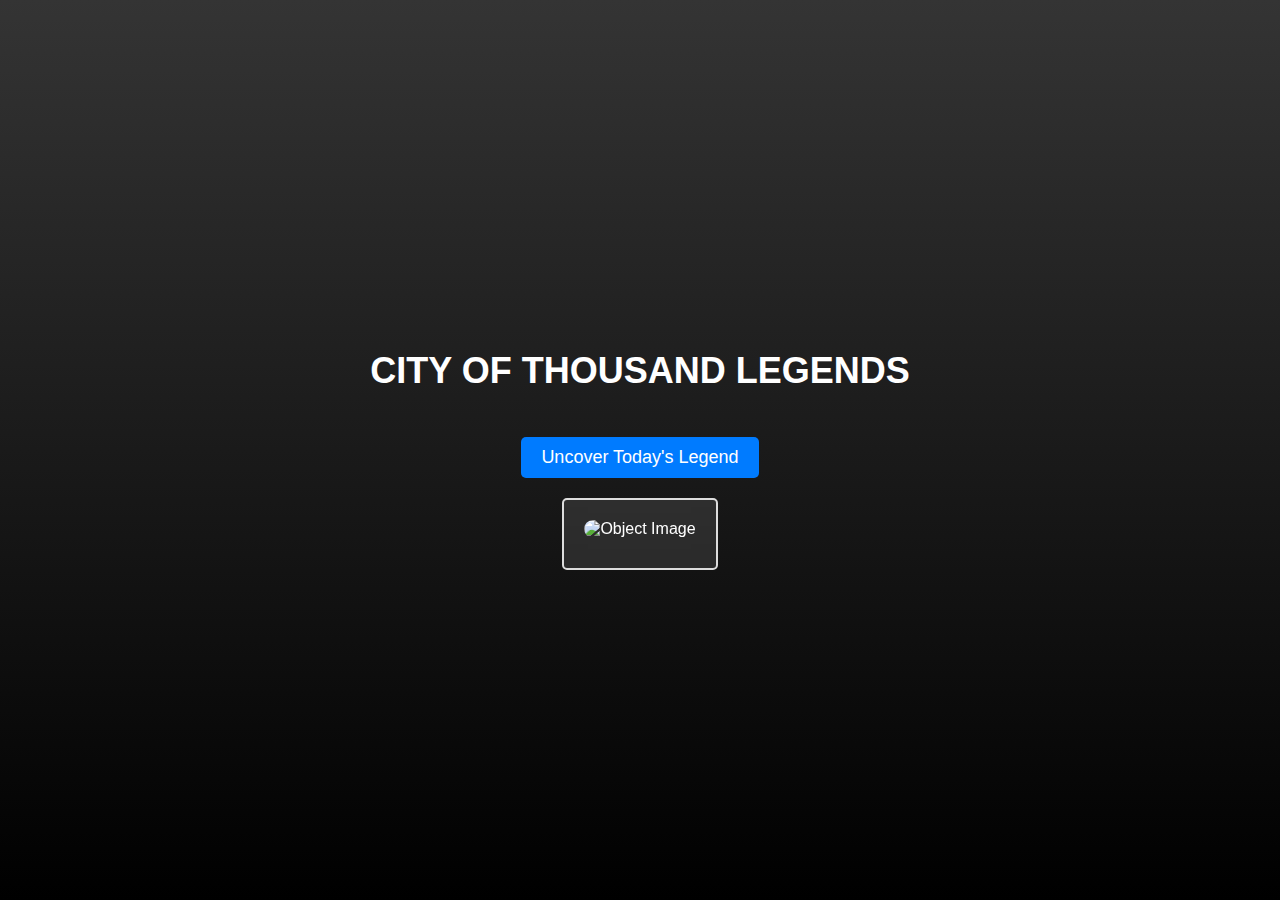
==== index.html @ 30639967 "Initial Commit" ====
<!DOCTYPE html>
<html lang="en">

<head>
    <meta charset="UTF-8">
    <meta name="viewport" content="width=device-width, initial-scale=1.0">
    <title>City of Thousand Legends</title>
    <style>
        body {
            font-family: 'Trebuchet MS', Arial, sans-serif;
            text-align: center;
            background: linear-gradient(180deg, #343434 0%, #000000 100%);
            color: #fff;
            margin: 0;
            padding: 0;
            height: 100vh;
            display: flex;
            flex-direction: column;
            justify-content: center;
            align-items: center;
        }

        #container {
            display: flex;
            flex-direction: column;
            align-items: center;
        }

        #result {
            margin-top: 20px;
            border: 2px solid #ddd;
            border-radius: 5px;
            padding: 20px;
            background-color: rgba(255, 255, 255, 0.1);
            backdrop-filter: blur(10px);
            max-width: 300px;
        }

        #result img {
            max-width: 100%;
            border-radius: 10px;
        }

        h1 {
            margin-top: 20px;
            font-size: 36px;
            text-transform: uppercase;
        }

        #selectButton {
            background-color: #007BFF;
            color: #fff;
            border: none;
            border-radius: 5px;
            padding: 10px 20px;
            cursor: pointer;
            transition: background-color 0.3s;
            font-size: 18px;
            margin-top: 20px;
        }

        #selectButton:hover {
            background-color: #0056b3;
        }

        h2 {
            font-size: 24px;
            margin: 10px 0;
        }

        p {
            font-size: 16px;
            line-height: 1.5;
            margin: 10px 0;
        }

        #objectDescription {
            font-style: italic;
        }
    </style>
</head>

<body>
    <h1>City of Thousand Legends</h1>
    <div id="container">
        <button id="selectButton">Uncover Today's Legend</button>
        <div id="result">
            <img id="objectImage" src="" alt="Object Image">
            <h2 id="objectName"></h2>
            <p id="objectLore"></p>
            <p id="objectDescription"></p>
        </div>
    </div>

    <script>
        const roles = [
  {
    id: 1,
    name: "The Destroyer",
    photo: "img/Destroyer.jpg",
    description: "Destroy something in your life that is holding you back. This could be a physical object, a relationship, or even a negative thought pattern.",
    lore: "Come at the end of an era to destroy the old and make way for the new",
    rarity: "Common",
    weight: 5,
    team: "Yin",
    color: "#FF5733", // Fiery Red
  },
  {
    id: 2,
    name: "The Phoenix",
    photo: "img/Phoenix.jpg",
    description: "Rise from the ashes of your failures and become stronger than ever before.",
    lore: "Emerge from the flames, wiser and more resilient",
    rarity: "Common",
    weight: 5,
    team: "Yin",
    color: "#E25822", // Fiery Orange
  },
  {
    id: 3,
    name: "The Rebel",
    photo: "img/Rebel.jpg",
    description: "Defy authority and fight for what you believe in.",
    lore: "In the face of conformity, I stand for my convictions",
    rarity: "Common",
    weight: 5,
    team: "Yin",
    color: "#953163", // Bold Purple
  },
  {
    id: 4,
    name: "The Fearless Explorer",
    photo: "img/Explorer.jpg",
    description: "Embrace your fear of the unknown. Try a new hobby, visit an unfamiliar place, or learn something entirely outside your comfort zone.",
    lore: "In the heart of uncertainty, I find my greatest adventures",
    rarity: "Rare",
    weight: 3,
    team: "Yang",
    color: "#3C7A89", // Adventurous Blue-Green
  },
  {
    id: 5,
    name: "The Charitable Hero",
    photo: "img/Hero.jpg",
    description: "Promote kindness and empathy. Volunteer your time, donate to a charity, or help a stranger in need.",
    lore: "Through compassion, I become a hero of the heart",
    rarity: "Rare",
    weight: 3,
    team: "Yang",
    color: "#4B9E86", // Compassionate Green
  },
  {
    id: 6,
    name: "The Fitness Enthusiast",
    photo: "img/Fitness.jpg",
    description: "Prioritize physical health. Engage in a workout routine, try a new sport, or meet your fitness goals.",
    lore: "In strength, I find vitality",
    rarity: "Common",
    weight: 5,
    team: "Yang",
    color: "#F05B4E", // Energetic Red
  },
  {
    id: 7,
    name: "The Intellectual Scholar",
    photo: "img/Scholar.jpg",
    description: "Expand your knowledge. Read a challenging book, take a course, or engage in deep philosophical discussions.",
    lore: "In the pursuit of knowledge, I find enlightenment",
    rarity: "Common",
    weight: 5,
    team: "Yang",
    color: "#E77F23", // Intellectual Orange
  },
  {
    id: 8,
    name: "The Artistic Visionary",
    photo: "img/Visionary.jpg",
    description: "Express yourself through art. Create a piece of art, write a poem, or learn a new creative skill.",
    lore: "In every stroke and word, I reveal the essence of my soul",
    rarity: "Uncommon",
    weight: 4,
    team: "Yang",
    color: "#E27D60", // Artistic Peach
  },
  {
    id: 9,
    name: "The Social Connector",
    photo: "img/Social.jpg",
    description: "Strengthen relationships. Reconnect with old friends, make new friends, or improve communication with loved ones.",
    lore: "In connection, I discover the beauty of humanity",
    rarity: "Uncommon",
    weight: 4,
    team: "Yang",
    color: "#F2A3A5", // Social Pink
  },
  {
    id: 10,
    name: "The Eco-Warrior",
    photo: "img/Eco.jpg",
    description: "Protect the environment. Reduce your carbon footprint, practice sustainability, or support eco-friendly initiatives.",
    lore: "In nature's embrace, I find my purpose",
    rarity: "Common",
    weight: 5,
    team: "Yang",
    color: "#95B64F", // Earthy Green
  },
  {
    id: 11,
    name: "The Minimalist",
    photo: "img/Minimalist.jpg",
    description: "Simplify your life. Declutter your living space, reduce possessions, or cut back on non-essential spending.",
    lore: "In simplicity, I uncover life's true treasures",
    rarity: "Common",
    weight: 5,
    team: "Yang",
    color: "#F0E7E7", // Minimalist White
  },
  {
    id: 12,
    name: "The Global Traveler",
    photo: "img/Traveler.jpg",
    description: "Embrace different cultures. Plan a trip to a foreign country, learn a new language, or cook international cuisine.",
    lore: "In diversity, I find unity",
    rarity: "Uncommon",
    weight: 4,
    team: "Yang",
    color: "#FFE051", // Traveler Yellow
  },
  {
    id: 13,
    name: "The Financial Wizard",
    photo: "img/Wizard.jpg",
    description: "Gain financial literacy. Create a budget, invest, or start a side hustle.",
    lore: "In financial mastery, I secure my destiny",
    rarity: "Legendary",
    weight: 1,
    team: "Yang",
    color: "#5555FF", // Financial Blue
  },
  {
    id: 14,
    name: "The Tech Innovator",
    photo: "img/Innovator.jpg",
    description: "Embrace modern technology. Learn a new tech skill, build a website, or create a useful app.",
    lore: "In code and circuits, I shape tomorrow",
    rarity: "Common",
    weight: 5,
    team: "Yang",
    color: "#77AAE7", // Tech Blue
  },
  {
    id: 15,
    name: "The Spiritual Seeker",
    photo: "img/Spiritual.jpg",
    description: "Explore your inner self. Meditate, practice mindfulness, or engage in spiritual reading and self-reflection.",
    lore: "In stillness, I discover my true self",
    rarity: "Common",
    weight: 5,
    team: "Yang",
    color: "#FFD700", // Spiritual Gold
  },
  {
    id: 16,
    name: "The Health Nut",
    photo: "img/Health.jpg",
    description: "Prioritize mental and emotional health. Seek therapy, practice stress management, or learn mindfulness techniques.",
    lore: "In self-care, I find strength and resilience",
    rarity: "Common",
    weight: 5,
    team: "Yang",
    color: "#3e2a63", // Health Green-Blue
  },
];



        document.getElementById("selectButton").addEventListener("click", () => {

            const totalWeight = roles.reduce((acc, role) => acc + role.weight, 0);

            let count = 0;
            let timer;

            function selectRandomObject() {
                let randomValue = Math.random() * totalWeight;
                let selectedObject = null;

                for (const role of roles) {
                    if (randomValue < role.weight) {
                        selectedObject = role;
                        break;
                    }
                    randomValue -= role.weight;
                }

                if (selectedObject) {
                    const resultContainer = document.getElementById("result");
                    resultContainer.style.backgroundColor = selectedObject.color;

                    document.getElementById("objectImage").src = selectedObject.photo;
                    document.getElementById("objectName").textContent = selectedObject.name;
                    document.getElementById("objectDescription").textContent = selectedObject.description;
                    document.getElementById("objectLore").textContent = selectedObject.lore;
                }

                count++;
                if (count >= 10) {
                    clearInterval(timer);
                }
            }

            timer = setInterval(selectRandomObject, 100);
        });

        function getBackgroundColor(rarity) {
            switch (rarity) {
                case "Common":
                    return "#009900"; // Green
                case "Uncommon":
                    return "#ffcc00"; // Yellow
                case "Rare":
                    return "#ff9900"; // Orange
                case "Epic":
                    return "#ff6600"; // Red-Orange
                case "Legendary":
                    return "#e60000"; // Red
                default:
                    return "#fff"; // Default white
            }
        }
    </script>
</body>

</html>
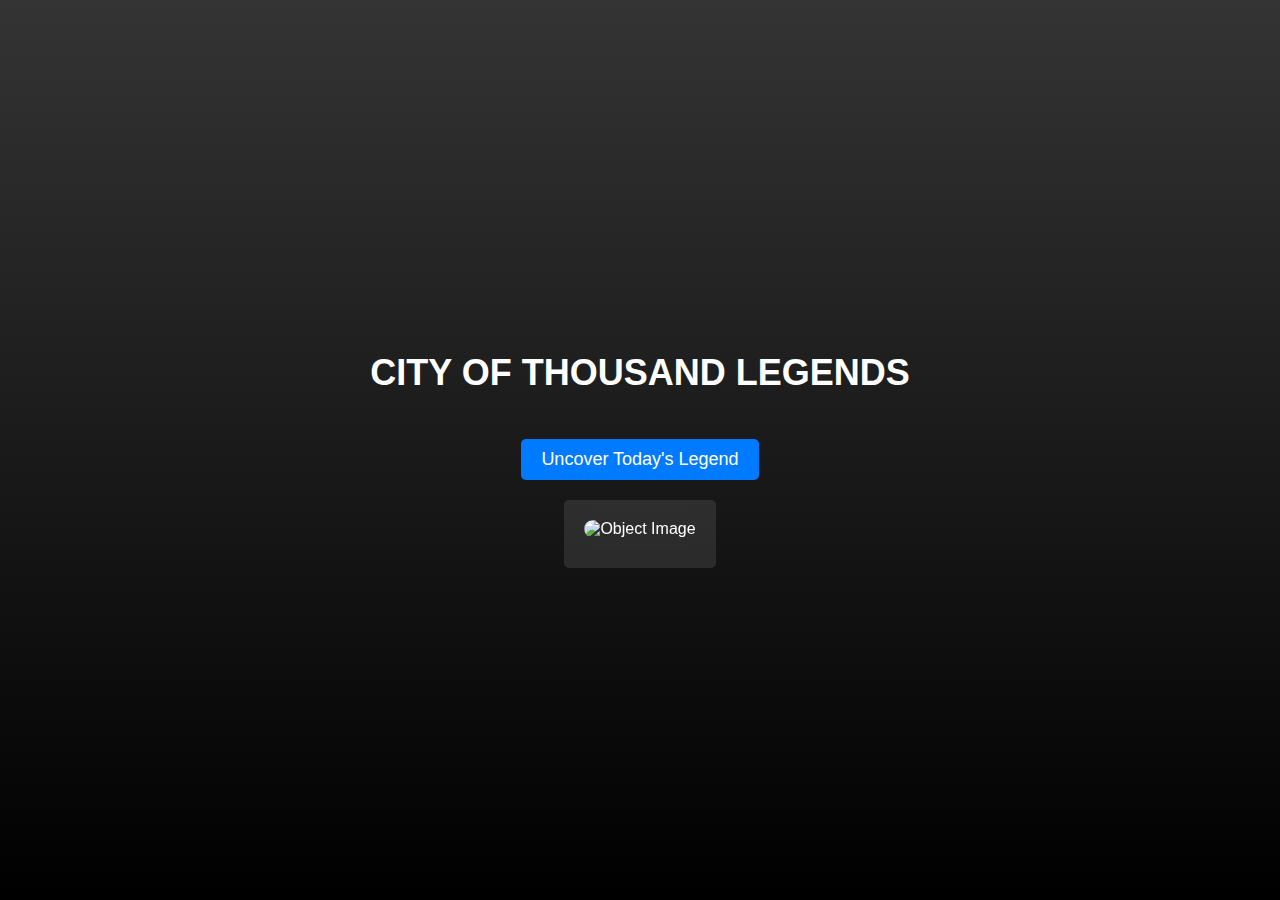
==== commit 05a09d81: "Add: text readability feature" ====
--- a/index.html
+++ b/index.html
@@ -2,333 +2,347 @@
 <html lang="en">
 
 <head>
-    <meta charset="UTF-8">
-    <meta name="viewport" content="width=device-width, initial-scale=1.0">
-    <title>City of Thousand Legends</title>
-    <style>
-        body {
-            font-family: 'Trebuchet MS', Arial, sans-serif;
-            text-align: center;
-            background: linear-gradient(180deg, #343434 0%, #000000 100%);
-            color: #fff;
-            margin: 0;
-            padding: 0;
-            height: 100vh;
-            display: flex;
-            flex-direction: column;
-            justify-content: center;
-            align-items: center;
+  <meta charset="UTF-8">
+  <meta name="viewport" content="width=device-width, initial-scale=1.0">
+  <title>City of Thousand Legends</title>
+  <style>
+    body {
+      font-family: 'Trebuchet MS', Arial, sans-serif;
+      text-align: center;
+      background: linear-gradient(180deg, #343434 0%, #000000 100%);
+      color: #fff;
+      margin: 0;
+      padding: 0;
+      height: 100vh;
+      display: flex;
+      flex-direction: column;
+      justify-content: center;
+      align-items: center;
+    }
+
+    #container {
+      display: flex;
+      flex-direction: column;
+      align-items: center;
+    }
+
+    #result {
+      margin-top: 20px;
+      border-radius: 5px;
+      padding: 20px;
+      background-color: rgba(255, 255, 255, 0.1);
+      backdrop-filter: blur(10px);
+      max-width: 300px;
+    }
+
+    #result img {
+      max-width: 100%;
+      border-radius: 10px;
+    }
+
+    h1 {
+      margin-top: 20px;
+      font-size: 36px;
+      text-transform: uppercase;
+    }
+
+    #selectButton {
+      background-color: #007BFF;
+      color: #fff;
+      border: none;
+      border-radius: 5px;
+      padding: 10px 20px;
+      cursor: pointer;
+      transition: background-color 0.3s;
+      font-size: 18px;
+      margin-top: 20px;
+    }
+
+    #selectButton:hover {
+      background-color: #0056b3;
+    }
+
+    h2 {
+      font-size: 24px;
+      margin: 10px 0;
+    }
+
+    p {
+      font-size: 16px;
+      line-height: 1.5;
+      margin: 10px 0;
+    }
+
+    #objectDescription {
+      font-style: italic;
+    }
+  </style>
+</head>
+
+<body>
+  <h1>City of Thousand Legends</h1>
+  <div id="container">
+    <button id="selectButton">Uncover Today's Legend</button>
+    <div id="result">
+      <img id="objectImage" src="" alt="Object Image">
+      <h2 id="objectName"></h2>
+      <p id="objectLore"></p>
+      <p id="objectDescription"></p>
+    </div>
+  </div>
+
+  <script>
+    function isBrightColor(color) {
+        const hexColor = color.slice(1); 
+        const r = parseInt(hexColor.slice(0, 2), 16);
+        const g = parseInt(hexColor.slice(2, 4), 16);
+        const b = parseInt(hexColor.slice(4, 6), 16);
+        const brightness = (r * 299 + g * 587 + b * 114) / 1000;
+        return brightness > 128; 
+    }
+
+    function setTextColorByBackgroundColor(backgroundColor) {
+        const selectButton = document.getElementById("selectButton");
+        const resultContainer = document.getElementById("result");
+        const objectName = document.getElementById("objectName");
+        const objectLore = document.getElementById("objectLore");
+        const objectDescription = document.getElementById("objectDescription");
+
+        if (isBrightColor(backgroundColor)) {
+            
+            selectButton.style.color = "#000"; 
+            resultContainer.style.color = "#000"; 
+            objectName.style.color = "#000"; 
+            objectLore.style.color = "#000"; 
+            objectDescription.style.color = "#000"; 
+        } else {
+            
+            selectButton.style.color = "#fff"; 
+            resultContainer.style.color = "#fff"; 
+            objectName.style.color = "#fff"; 
+            objectLore.style.color = "#fff"; 
+            objectDescription.style.color = "#fff"; 
         }
-
-        #container {
-            display: flex;
-            flex-direction: column;
-            align-items: center;
+    }
+
+    const roles = [
+      {
+        id: 1,
+        name: "The Destroyer",
+        photo: "img/Destroyer.jpg",
+        description: "Destroy something in your life that is holding you back. This could be a physical object, a relationship, or even a negative thought pattern.",
+        lore: "Come at the end of an era to destroy the old and make way for the new",
+        rarity: "Common",
+        weight: 5000,
+        team: "Yin",
+        color: "#37474f", 
+      },
+      {
+        id: 2,
+        name: "The Phoenix",
+        photo: "img/Phoenix.jpg",
+        description: "Rise from the ashes of your failures and become stronger than ever before.",
+        lore: "Emerge from the flames, wiser and more resilient",
+        rarity: "Common",
+        weight: 5,
+        team: "Yin",
+        color: "#E25822", 
+      },
+      {
+        id: 3,
+        name: "The Rebel",
+        photo: "img/Rebel.jpg",
+        description: "Defy authority and fight for what you believe in.",
+        lore: "In the face of conformity, I stand for my convictions",
+        rarity: "Common",
+        weight: 5,
+        team: "Yin",
+        color: "#953163", 
+      },
+      {
+        id: 4,
+        name: "The Fearless Explorer",
+        photo: "img/Explorer.jpg",
+        description: "Embrace your fear of the unknown. Try a new hobby, visit an unfamiliar place, or learn something entirely outside your comfort zone.",
+        lore: "In the heart of uncertainty, I find my greatest adventures",
+        rarity: "Rare",
+        weight: 3,
+        team: "Yang",
+        color: "#3C7A89", 
+      },
+      {
+        id: 5,
+        name: "The Charitable Hero",
+        photo: "img/Hero.jpg",
+        description: "Promote kindness and empathy. Volunteer your time, donate to a charity, or help a stranger in need.",
+        lore: "Through compassion, I become a hero of the heart",
+        rarity: "Rare",
+        weight: 3,
+        team: "Yang",
+        color: "#4B9E86", 
+      },
+      {
+        id: 6,
+        name: "The Fitness Enthusiast",
+        photo: "img/Fitness.jpg",
+        description: "Prioritize physical health. Engage in a workout routine, try a new sport, or meet your fitness goals.",
+        lore: "In strength, I find vitality",
+        rarity: "Common",
+        weight: 5,
+        team: "Yang",
+        color: "#F05B4E", 
+      },
+      {
+        id: 7,
+        name: "The Intellectual Scholar",
+        photo: "img/Scholar.jpg",
+        description: "Expand your knowledge. Read a challenging book, take a course, or engage in deep philosophical discussions.",
+        lore: "In the pursuit of knowledge, I find enlightenment",
+        rarity: "Common",
+        weight: 5,
+        team: "Yang",
+        color: "#E77F23", 
+      },
+      {
+        id: 8,
+        name: "The Artistic Visionary",
+        photo: "img/Visionary.jpg",
+        description: "Express yourself through art. Create a piece of art, write a poem, or learn a new creative skill.",
+        lore: "In every stroke and word, I reveal the essence of my soul",
+        rarity: "Uncommon",
+        weight: 4,
+        team: "Yang",
+        color: "#E27D60", 
+      },
+      {
+        id: 9,
+        name: "The Social Connector",
+        photo: "img/Social.jpg",
+        description: "Strengthen relationships. Reconnect with old friends, make new friends, or improve communication with loved ones.",
+        lore: "In connection, I discover the beauty of humanity",
+        rarity: "Uncommon",
+        weight: 4,
+        team: "Yang",
+        color: "#F2A3A5", 
+      },
+      {
+        id: 10,
+        name: "The Eco-Warrior",
+        photo: "img/Eco.jpg",
+        description: "Protect the environment. Reduce your carbon footprint, practice sustainability, or support eco-friendly initiatives.",
+        lore: "In nature's embrace, I find my purpose",
+        rarity: "Common",
+        weight: 5,
+        team: "Yang",
+        color: "#95B64F", 
+      },
+      {
+        id: 11,
+        name: "The Minimalist",
+        photo: "img/Minimalist.jpg",
+        description: "Simplify your life. Declutter your living space, reduce possessions, or cut back on non-essential spending.",
+        lore: "In simplicity, I uncover life's true treasures",
+        rarity: "Common",
+        weight: 5,
+        team: "Yang",
+        color: "#F0E7E7", 
+      },
+      {
+        id: 12,
+        name: "The Global Traveler",
+        photo: "img/Traveler.jpg",
+        description: "Embrace different cultures. Plan a trip to a foreign country, learn a new language, or cook international cuisine.",
+        lore: "In diversity, I find unity",
+        rarity: "Uncommon",
+        weight: 4,
+        team: "Yang",
+        color: "#FFE051", 
+      },
+      {
+        id: 13,
+        name: "The Financial Wizard",
+        photo: "img/Wizard.jpg",
+        description: "Gain financial literacy. Create a budget, invest, or start a side hustle.",
+        lore: "In financial mastery, I secure my destiny",
+        rarity: "Legendary",
+        weight: 1,
+        team: "Yang",
+        color: "#5555FF", 
+      },
+      {
+        id: 14,
+        name: "The Tech Innovator",
+        photo: "img/Innovator.jpg",
+        description: "Embrace modern technology. Learn a new tech skill, build a website, or create a useful app.",
+        lore: "In code and circuits, I shape tomorrow",
+        rarity: "Common",
+        weight: 5,
+        team: "Yang",
+        color: "#77AAE7", 
+      },
+      {
+        id: 15,
+        name: "The Spiritual Seeker",
+        photo: "img/Spiritual.jpg",
+        description: "Explore your inner self. Meditate, practice mindfulness, or engage in spiritual reading and self-reflection.",
+        lore: "In stillness, I discover my true self",
+        rarity: "Common",
+        weight: 5,
+        team: "Yang",
+        color: "#FFD700", 
+      },
+      {
+        id: 16,
+        name: "The Health Nut",
+        photo: "img/Health.jpg",
+        description: "Prioritize mental and emotional health. Seek therapy, practice stress management, or learn mindfulness techniques.",
+        lore: "In self-care, I find strength and resilience",
+        rarity: "Common",
+        weight: 5,
+        team: "Yang",
+        color: "#3e2a63", 
+      },
+    ];
+
+    document.getElementById("selectButton").addEventListener("click", () => {
+
+      const totalWeight = roles.reduce((acc, role) => acc + role.weight, 0);
+
+      let count = 0;
+      let timer;
+
+      function selectRandomObject() {
+        let randomValue = Math.random() * totalWeight;
+        let selectedObject = null;
+
+        for (const role of roles) {
+          if (randomValue < role.weight) {
+            selectedObject = role;
+            break;
+          }
+          randomValue -= role.weight;
         }
 
-        #result {
-            margin-top: 20px;
-            border: 2px solid #ddd;
-            border-radius: 5px;
-            padding: 20px;
-            background-color: rgba(255, 255, 255, 0.1);
-            backdrop-filter: blur(10px);
-            max-width: 300px;
+        if (selectedObject) {
+          const resultContainer = document.getElementById("result");
+          resultContainer.style.backgroundColor = selectedObject.color;
+          setTextColorByBackgroundColor(selectedObject.color);
+
+          document.getElementById("objectImage").src = selectedObject.photo;
+          document.getElementById("objectName").textContent = selectedObject.name;
+          document.getElementById("objectDescription").textContent = selectedObject.description;
+          document.getElementById("objectLore").textContent = selectedObject.lore;
         }
 
-        #result img {
-            max-width: 100%;
-            border-radius: 10px;
+        count++;
+        if (count >= 10) {
+          clearInterval(timer);
         }
-
-        h1 {
-            margin-top: 20px;
-            font-size: 36px;
-            text-transform: uppercase;
-        }
-
-        #selectButton {
-            background-color: #007BFF;
-            color: #fff;
-            border: none;
-            border-radius: 5px;
-            padding: 10px 20px;
-            cursor: pointer;
-            transition: background-color 0.3s;
-            font-size: 18px;
-            margin-top: 20px;
-        }
-
-        #selectButton:hover {
-            background-color: #0056b3;
-        }
-
-        h2 {
-            font-size: 24px;
-            margin: 10px 0;
-        }
-
-        p {
-            font-size: 16px;
-            line-height: 1.5;
-            margin: 10px 0;
-        }
-
-        #objectDescription {
-            font-style: italic;
-        }
-    </style>
-</head>
-
-<body>
-    <h1>City of Thousand Legends</h1>
-    <div id="container">
-        <button id="selectButton">Uncover Today's Legend</button>
-        <div id="result">
-            <img id="objectImage" src="" alt="Object Image">
-            <h2 id="objectName"></h2>
-            <p id="objectLore"></p>
-            <p id="objectDescription"></p>
-        </div>
-    </div>
-
-    <script>
-        const roles = [
-  {
-    id: 1,
-    name: "The Destroyer",
-    photo: "img/Destroyer.jpg",
-    description: "Destroy something in your life that is holding you back. This could be a physical object, a relationship, or even a negative thought pattern.",
-    lore: "Come at the end of an era to destroy the old and make way for the new",
-    rarity: "Common",
-    weight: 5,
-    team: "Yin",
-    color: "#FF5733", // Fiery Red
-  },
-  {
-    id: 2,
-    name: "The Phoenix",
-    photo: "img/Phoenix.jpg",
-    description: "Rise from the ashes of your failures and become stronger than ever before.",
-    lore: "Emerge from the flames, wiser and more resilient",
-    rarity: "Common",
-    weight: 5,
-    team: "Yin",
-    color: "#E25822", // Fiery Orange
-  },
-  {
-    id: 3,
-    name: "The Rebel",
-    photo: "img/Rebel.jpg",
-    description: "Defy authority and fight for what you believe in.",
-    lore: "In the face of conformity, I stand for my convictions",
-    rarity: "Common",
-    weight: 5,
-    team: "Yin",
-    color: "#953163", // Bold Purple
-  },
-  {
-    id: 4,
-    name: "The Fearless Explorer",
-    photo: "img/Explorer.jpg",
-    description: "Embrace your fear of the unknown. Try a new hobby, visit an unfamiliar place, or learn something entirely outside your comfort zone.",
-    lore: "In the heart of uncertainty, I find my greatest adventures",
-    rarity: "Rare",
-    weight: 3,
-    team: "Yang",
-    color: "#3C7A89", // Adventurous Blue-Green
-  },
-  {
-    id: 5,
-    name: "The Charitable Hero",
-    photo: "img/Hero.jpg",
-    description: "Promote kindness and empathy. Volunteer your time, donate to a charity, or help a stranger in need.",
-    lore: "Through compassion, I become a hero of the heart",
-    rarity: "Rare",
-    weight: 3,
-    team: "Yang",
-    color: "#4B9E86", // Compassionate Green
-  },
-  {
-    id: 6,
-    name: "The Fitness Enthusiast",
-    photo: "img/Fitness.jpg",
-    description: "Prioritize physical health. Engage in a workout routine, try a new sport, or meet your fitness goals.",
-    lore: "In strength, I find vitality",
-    rarity: "Common",
-    weight: 5,
-    team: "Yang",
-    color: "#F05B4E", // Energetic Red
-  },
-  {
-    id: 7,
-    name: "The Intellectual Scholar",
-    photo: "img/Scholar.jpg",
-    description: "Expand your knowledge. Read a challenging book, take a course, or engage in deep philosophical discussions.",
-    lore: "In the pursuit of knowledge, I find enlightenment",
-    rarity: "Common",
-    weight: 5,
-    team: "Yang",
-    color: "#E77F23", // Intellectual Orange
-  },
-  {
-    id: 8,
-    name: "The Artistic Visionary",
-    photo: "img/Visionary.jpg",
-    description: "Express yourself through art. Create a piece of art, write a poem, or learn a new creative skill.",
-    lore: "In every stroke and word, I reveal the essence of my soul",
-    rarity: "Uncommon",
-    weight: 4,
-    team: "Yang",
-    color: "#E27D60", // Artistic Peach
-  },
-  {
-    id: 9,
-    name: "The Social Connector",
-    photo: "img/Social.jpg",
-    description: "Strengthen relationships. Reconnect with old friends, make new friends, or improve communication with loved ones.",
-    lore: "In connection, I discover the beauty of humanity",
-    rarity: "Uncommon",
-    weight: 4,
-    team: "Yang",
-    color: "#F2A3A5", // Social Pink
-  },
-  {
-    id: 10,
-    name: "The Eco-Warrior",
-    photo: "img/Eco.jpg",
-    description: "Protect the environment. Reduce your carbon footprint, practice sustainability, or support eco-friendly initiatives.",
-    lore: "In nature's embrace, I find my purpose",
-    rarity: "Common",
-    weight: 5,
-    team: "Yang",
-    color: "#95B64F", // Earthy Green
-  },
-  {
-    id: 11,
-    name: "The Minimalist",
-    photo: "img/Minimalist.jpg",
-    description: "Simplify your life. Declutter your living space, reduce possessions, or cut back on non-essential spending.",
-    lore: "In simplicity, I uncover life's true treasures",
-    rarity: "Common",
-    weight: 5,
-    team: "Yang",
-    color: "#F0E7E7", // Minimalist White
-  },
-  {
-    id: 12,
-    name: "The Global Traveler",
-    photo: "img/Traveler.jpg",
-    description: "Embrace different cultures. Plan a trip to a foreign country, learn a new language, or cook international cuisine.",
-    lore: "In diversity, I find unity",
-    rarity: "Uncommon",
-    weight: 4,
-    team: "Yang",
-    color: "#FFE051", // Traveler Yellow
-  },
-  {
-    id: 13,
-    name: "The Financial Wizard",
-    photo: "img/Wizard.jpg",
-    description: "Gain financial literacy. Create a budget, invest, or start a side hustle.",
-    lore: "In financial mastery, I secure my destiny",
-    rarity: "Legendary",
-    weight: 1,
-    team: "Yang",
-    color: "#5555FF", // Financial Blue
-  },
-  {
-    id: 14,
-    name: "The Tech Innovator",
-    photo: "img/Innovator.jpg",
-    description: "Embrace modern technology. Learn a new tech skill, build a website, or create a useful app.",
-    lore: "In code and circuits, I shape tomorrow",
-    rarity: "Common",
-    weight: 5,
-    team: "Yang",
-    color: "#77AAE7", // Tech Blue
-  },
-  {
-    id: 15,
-    name: "The Spiritual Seeker",
-    photo: "img/Spiritual.jpg",
-    description: "Explore your inner self. Meditate, practice mindfulness, or engage in spiritual reading and self-reflection.",
-    lore: "In stillness, I discover my true self",
-    rarity: "Common",
-    weight: 5,
-    team: "Yang",
-    color: "#FFD700", // Spiritual Gold
-  },
-  {
-    id: 16,
-    name: "The Health Nut",
-    photo: "img/Health.jpg",
-    description: "Prioritize mental and emotional health. Seek therapy, practice stress management, or learn mindfulness techniques.",
-    lore: "In self-care, I find strength and resilience",
-    rarity: "Common",
-    weight: 5,
-    team: "Yang",
-    color: "#3e2a63", // Health Green-Blue
-  },
-];
-
-
-
-        document.getElementById("selectButton").addEventListener("click", () => {
-
-            const totalWeight = roles.reduce((acc, role) => acc + role.weight, 0);
-
-            let count = 0;
-            let timer;
-
-            function selectRandomObject() {
-                let randomValue = Math.random() * totalWeight;
-                let selectedObject = null;
-
-                for (const role of roles) {
-                    if (randomValue < role.weight) {
-                        selectedObject = role;
-                        break;
-                    }
-                    randomValue -= role.weight;
-                }
-
-                if (selectedObject) {
-                    const resultContainer = document.getElementById("result");
-                    resultContainer.style.backgroundColor = selectedObject.color;
-
-                    document.getElementById("objectImage").src = selectedObject.photo;
-                    document.getElementById("objectName").textContent = selectedObject.name;
-                    document.getElementById("objectDescription").textContent = selectedObject.description;
-                    document.getElementById("objectLore").textContent = selectedObject.lore;
-                }
-
-                count++;
-                if (count >= 10) {
-                    clearInterval(timer);
-                }
-            }
-
-            timer = setInterval(selectRandomObject, 100);
-        });
-
-        function getBackgroundColor(rarity) {
-            switch (rarity) {
-                case "Common":
-                    return "#009900"; // Green
-                case "Uncommon":
-                    return "#ffcc00"; // Yellow
-                case "Rare":
-                    return "#ff9900"; // Orange
-                case "Epic":
-                    return "#ff6600"; // Red-Orange
-                case "Legendary":
-                    return "#e60000"; // Red
-                default:
-                    return "#fff"; // Default white
-            }
-        }
-    </script>
+      }
+
+      timer = setInterval(selectRandomObject, 100);
+    });
+  </script>
 </body>
 
 </html>